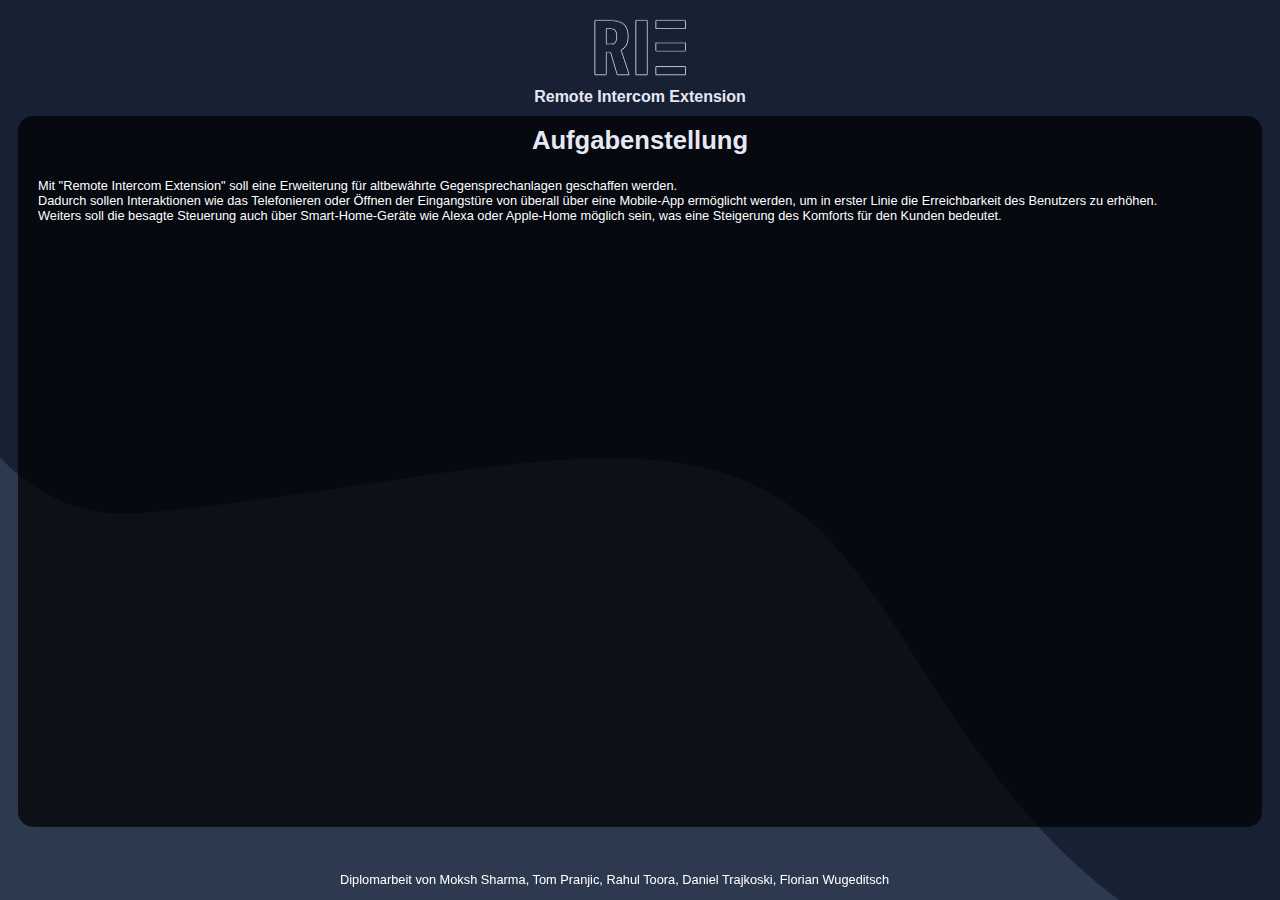
==== index.html @ dc6672e6 "First Commit" ====
<!DOCTYPE html>
<html lang="en">
<head>
    <meta charset="UTF-8">
    <meta http-equiv="X-UA-Compatible" content="IE=edge">
    <meta name="viewport" content="width=device-width, initial-scale=1.0">
    <link rel="icon" href="LOGOROUND.png">
    <link rel="stylesheet" href="index.css">
    <title>R.I.E</title>
</head>
<body>
    <img width="100" height="80" class="center" id="LOGO" src="Logo.png">
    <h4>Remote Intercom Extension</h4>
   <div class="container">
    <div id="AUFGABE">
        <h4 style="padding: 10px;">Aufgabenstellung</h4>
        <p>
            Mit "Remote Intercom Extension" soll eine Erweiterung für altbewährte Gegensprechanlagen geschaffen werden.<br>
            Dadurch sollen Interaktionen wie das Telefonieren oder Öffnen der Eingangstüre von überall über eine Mobile-App ermöglicht werden, um in erster Linie die Erreichbarkeit des Benutzers zu erhöhen.<br>
            Weiters soll die besagte Steuerung auch über Smart-Home-Geräte wie Alexa oder Apple-Home möglich sein, was eine Steigerung des Komforts für den Kunden bedeutet.<br>
        </p>
    </div>
    <div id="TEAM">
        <h4 style="padding: 10px;">Team</h4>
        <div>
            <img width=100%; height=100%; src="Team.png">
        </div>
    </div>
    <div id="FORTSCHRITT">
        <h4 style="padding: 10px;">Fortschritt</h4>
        <p>
            Florian Wugeditsch, Software-Developer.<br>
            Dieses Projekt umfasst die Software-Entwicklung für einen Mikrocontroller zur Interaktion mit der Gegensprechanlage.<br>
            Zur Realisierung gehören Aufgaben wie: <br>
            - das Aufsetzen des Betriebssystems des Mikrocontrollers<br>
            - Eine Funktion, die das Ändern des WLAN-Netzwerks des Geräts über ein Smartphone oder anderes WLAN-fähiges Gerät ermöglicht<br>
            - Die Implementation der Schnittstelle zum verwendeten Server, um Kommunikation zu ermöglichen<br>
            - Die Datenverarbeitung der von der Gegensprechanlage eingehenden Signale<br>

            Bereits realisiert wurde:<br>
            -  das Aufsetzen des Betriebssystems des Mikrocontrollers<br>
            - Eine Funktion, die das Ändern des WLAN-Netzwerks des Geräts durch einen Access-Point über ein Smartphone oder anderes WLAN-fähiges Gerät ermöglicht<br>
            - Ein Teil der Schnittstelle zum Server für REST-Abfragen<br>
        </p>
        <p>
            Tom Pranjic, Software-Developer.<br>
            Dieses Projekt umfasst die Server-Entwicklung für die Schnittstelle zwischen Mikrocontroller und Mobile-App, als auch das Signaling zur Realisierung von WebRTC, welches zur Sprachkommunikation verwendet wird.<br>
            Zur Realisierung gehören Aufgaben wie: <br>
            - Erstellung einer User-API, welche zur Authentifizierung genutzt wird.<br>
            - Erstellung eines Websocket-Servers, welcher für das Signaling von WebRTC genutzt wird.<br>
            - Implementierung einer Schnittstelle zwischen Mikrocontroller und Mobile-App.<br>
            Bereits realisiert wurde:<br>
            - User-API<br>
            - Schnittstelle zwischen Mikrocontroller und Mobile-App<br>
        </p>
        <p>
            Moksh Sharma, Software-Developer.<br>
            Dieses Projekt umfasst die Mobil-App-Entwicklung für die Schnittstelle zwischen User und Mikrocontroller.<br>
            Zur Realisierung gehören Aufgaben wie: <br>
            - Userfreundliche Benutzeroberfläche<br>
            - W-Lan Kommunikation mit dem Mirkocontroller<br>
            - WebRTC Anbindung<br>
            - REST Kommunikation<br>
            Bereits realisiert wurde:<br>
            - Designing des User-Interface<br>
            - Start der Umsetzung des User-Inface<br>
            - Start der Entwicklung des Prototypen<br>
        </p>
        <p>
            Daniel Trajkoski, Hardware Engineer.<br>
            Dieses Projekt umfasst die Recherche zu den gängigen verschaltubg der verschiedenen Normen der Gegensprechanlagen, wie auch das Entwickeln der Extension.<br>
            Zur Realisierung gehören die Aufgaben:<br>
            - Recherche zu den effizientesten realisierungsmöglichkeiten.<br>
            - Aufbau der Extension nach dem besten Schaltplan.<br>
            - Einbau des Endgerätes in die Gegensprechanlage.<br>
            Bereits realisiert wurde:<br>
            - Recherche zu den Normen<br>
            - Plan eines Prototypen<br>
        </p>
    </div>

    
   </div>
    <footer>
        <p>Diplomarbeit von Moksh Sharma, Tom Pranjic, Rahul Toora, Daniel Trajkoski, Florian Wugeditsch</p>
    </footer>
</body>
</html>
---- index.css ----
body {
  background-color: black;
  background-image: url('Background.png');
  background-position: center center;
  background-attachment: fixed;
}
.container{
  overflow-y: scroll;
  margin-top:10px;
  max-height: 80vh;
  scroll-snap-type: mandatory;
  scroll-snap-type: y mandatory;
}
h1 {
  color: rgb(230, 232, 245);
  font-family: Arial, Helvetica, sans-serif;
  text-align: center;
  margin:0;
}
h4 {
  color: rgb(230, 232, 245);
  font-family: Verdana, Geneva, Tahoma, sans-serif;
  text-align: center;
  margin:0;
}
#AUFGABE{
  scroll-snap-align: start;
  background-color: rgba(0,0,0,0.7);
  border-radius: 15px;
  font-size: 2vw;
  margin-top: 25px;
  margin-left: 10px;
  margin-right: 10px;
  margin-bottom: 10px;
  height: 79vh;
  
}
#TEAM{
  scroll-snap-align: start;
  background-color: rgba(0,0,0,0.7);
  border-radius: 15px;
  font-size: 2vw;
  margin-top: 25px;
  margin-left: 10px;
  margin-right: 10px;
  margin-bottom: 10px;
  height: 79vh;
}
#FORTSCHRITT{
  scroll-snap-align: start;
  background-color: rgba(0,0,0,0.7);
  border-radius: 15px;
  font-size: 2vw;
  margin-top: 25px;
  margin-left: 10px;
  margin-right: 10px;
  margin-bottom: 10px;
  height: 179vh;
}
footer{
  color: gray;
  font-family: Verdana, Geneva, Tahoma, sans-serif;
  font-size: 1vw;
  text-align: center;
  position: fixed;
  bottom:0px;
  left: 25%;
}
.center {
  display: block;
  margin-left: auto;
  margin-right: auto;
}
p{
  padding-left: 20px;
  padding-right: 20px;
  color: white;
  font-size: 1vw;
  font-family: Verdana, Geneva, Tahoma, sans-serif;
}
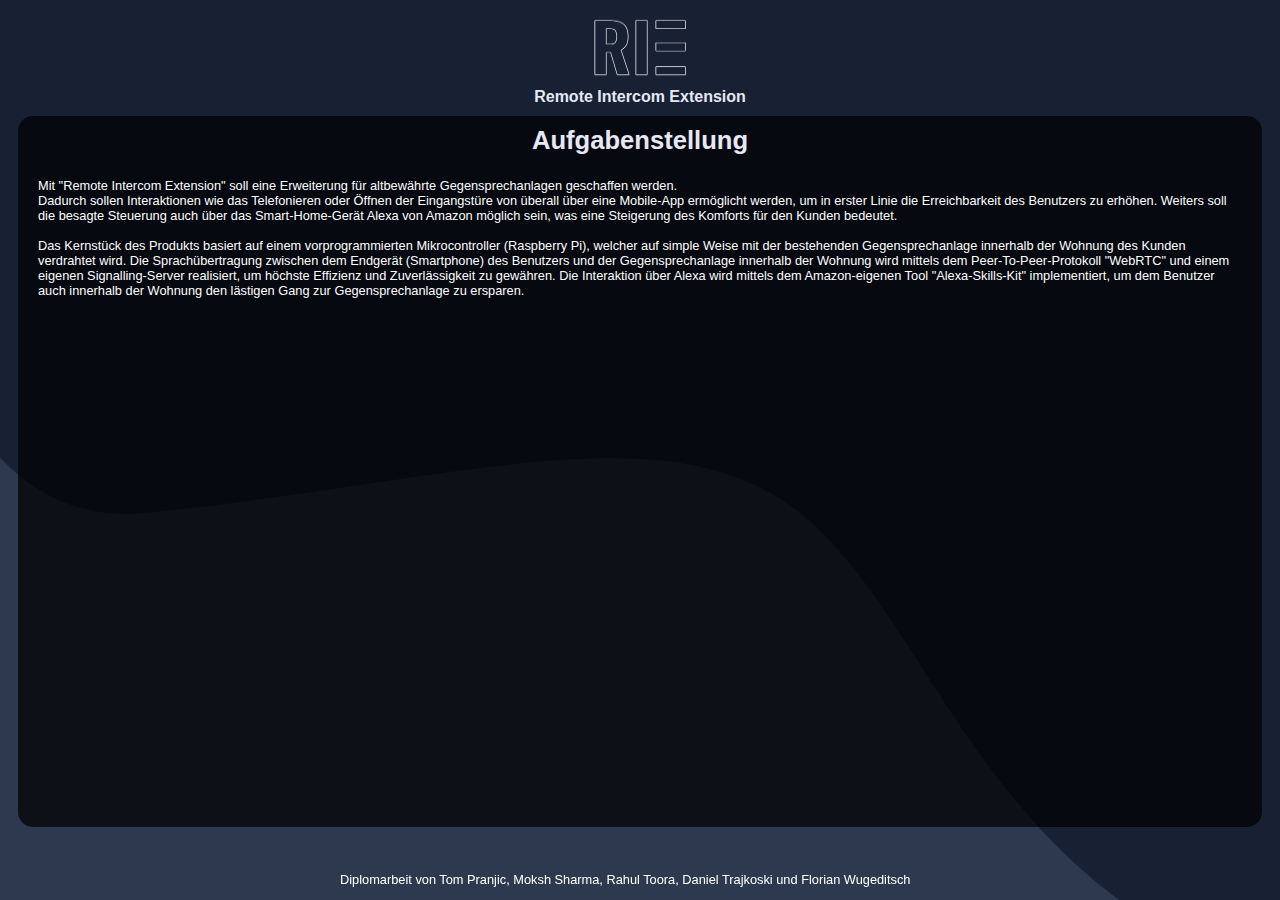
==== commit d03779d6: "Update von index.html" ====
--- a/index.html
+++ b/index.html
@@ -1,3 +1,4 @@
+
 <!DOCTYPE html>
 <html lang="en">
 <head>
@@ -6,7 +7,7 @@
     <meta name="viewport" content="width=device-width, initial-scale=1.0">
     <link rel="icon" href="LOGOROUND.png">
     <link rel="stylesheet" href="index.css">
-    <title>R.I.E</title>
+    <title>R I E</title>
 </head>
 <body>
     <img width="100" height="80" class="center" id="LOGO" src="Logo.png">
@@ -16,73 +17,96 @@
         <h4 style="padding: 10px;">Aufgabenstellung</h4>
         <p>
             Mit "Remote Intercom Extension" soll eine Erweiterung für altbewährte Gegensprechanlagen geschaffen werden.<br>
-            Dadurch sollen Interaktionen wie das Telefonieren oder Öffnen der Eingangstüre von überall über eine Mobile-App ermöglicht werden, um in erster Linie die Erreichbarkeit des Benutzers zu erhöhen.<br>
-            Weiters soll die besagte Steuerung auch über Smart-Home-Geräte wie Alexa oder Apple-Home möglich sein, was eine Steigerung des Komforts für den Kunden bedeutet.<br>
+            Dadurch sollen Interaktionen wie das Telefonieren oder Öffnen der Eingangstüre von überall über eine Mobile-App ermöglicht werden, um in erster Linie die Erreichbarkeit des Benutzers zu erhöhen.
+            Weiters soll die besagte Steuerung auch über das Smart-Home-Gerät Alexa von Amazon möglich sein, was eine Steigerung des Komforts für den Kunden bedeutet.
+			<br>
+			<br>
+			Das Kernstück des Produkts basiert auf einem vorprogrammierten Mikrocontroller (Raspberry Pi), welcher auf simple Weise mit der bestehenden Gegensprechanlage innerhalb der Wohnung des Kunden verdrahtet wird.
+			Die Sprachübertragung zwischen dem Endgerät (Smartphone) des Benutzers und der Gegensprechanlage innerhalb der Wohnung wird mittels dem Peer-To-Peer-Protokoll "WebRTC" und einem eigenen Signalling-Server realisiert, um höchste Effizienz und Zuverlässigkeit zu gewähren.
+			Die Interaktion über Alexa wird mittels dem Amazon-eigenen Tool "Alexa-Skills-Kit" implementiert, um dem Benutzer auch innerhalb der Wohnung den lästigen Gang zur Gegensprechanlage zu ersparen.
         </p>
     </div>
     <div id="TEAM">
         <h4 style="padding: 10px;">Team</h4>
         <div>
-            <img width=100%; height=100%; src="Team.png">
+            <img width=100%; height=100%; src="Teams.png">
         </div>
     </div>
     <div id="FORTSCHRITT">
         <h4 style="padding: 10px;">Fortschritt</h4>
-        <p>
-            Florian Wugeditsch, Software-Developer.<br>
-            Dieses Projekt umfasst die Software-Entwicklung für einen Mikrocontroller zur Interaktion mit der Gegensprechanlage.<br>
+        <p style="background-color: rgb(47, 73, 126); border-radius: 20px;">
+            Florian Wugeditsch, Projektleiter & Software-Developer<br><br>
+            Dieses Projekt umfasst die Software-Entwicklung für einen Mikrocontroller zur Interaktion mit der Gegensprechanlage und dem Endgerät.<br>
             Zur Realisierung gehören Aufgaben wie: <br>
-            - das Aufsetzen des Betriebssystems des Mikrocontrollers<br>
+            - Das vollständige Aufsetzen des Betriebssystems des Mikrocontrollers<br>
             - Eine Funktion, die das Ändern des WLAN-Netzwerks des Geräts über ein Smartphone oder anderes WLAN-fähiges Gerät ermöglicht<br>
-            - Die Implementation der Schnittstelle zum verwendeten Server, um Kommunikation zu ermöglichen<br>
-            - Die Datenverarbeitung der von der Gegensprechanlage eingehenden Signale<br>
+            - Die Implementation einer REST-Schnittstelle zum verwendeten Server, um simple Kommunikation zu ermöglichen<br>
+			- Die Entwicklung eines WebRTC-Clients zur Kommunikation zwischen Gegensprechanlage und Endgerät
+            - Die Datenverarbeitung der von der Gegensprechanlage ein-, und ausgehenden Signale<br><br>
 
             Bereits realisiert wurde:<br>
-            -  das Aufsetzen des Betriebssystems des Mikrocontrollers<br>
+            - Das Aufsetzen des Betriebssystems des Mikrocontrollers<br>
             - Eine Funktion, die das Ändern des WLAN-Netzwerks des Geräts durch einen Access-Point über ein Smartphone oder anderes WLAN-fähiges Gerät ermöglicht<br>
-            - Ein Teil der Schnittstelle zum Server für REST-Abfragen<br>
+            - Eine noch nicht voll funktionsfähige REST-Schnittstelle für den Datenverkehr von Benutzerdaten und Signalen des Endgeräts<br>
+			- Ein noch nicht vollständig getesteter WebRTC-Client zur Audio-Kommunikation
         </p>
-        <p>
-            Tom Pranjic, Software-Developer.<br>
+        <p style="background-color: rgb(47, 73, 126); border-radius: 20px;">
+            Tom Pranjic, Server-Deployer<br><br>
             Dieses Projekt umfasst die Server-Entwicklung für die Schnittstelle zwischen Mikrocontroller und Mobile-App, als auch das Signaling zur Realisierung von WebRTC, welches zur Sprachkommunikation verwendet wird.<br>
             Zur Realisierung gehören Aufgaben wie: <br>
             - Erstellung einer User-API, welche zur Authentifizierung genutzt wird.<br>
             - Erstellung eines Websocket-Servers, welcher für das Signaling von WebRTC genutzt wird.<br>
-            - Implementierung einer Schnittstelle zwischen Mikrocontroller und Mobile-App.<br>
+            - Implementierung einer Schnittstelle zwischen Mikrocontroller und Mobile-App.<br><br>
             Bereits realisiert wurde:<br>
             - User-API<br>
             - Schnittstelle zwischen Mikrocontroller und Mobile-App<br>
         </p>
-        <p>
-            Moksh Sharma, Software-Developer.<br>
+        <p style="background-color: rgb(47, 73, 126); border-radius: 20px;">
+            Moksh Sharma, App-Architect<br><br>
             Dieses Projekt umfasst die Mobil-App-Entwicklung für die Schnittstelle zwischen User und Mikrocontroller.<br>
             Zur Realisierung gehören Aufgaben wie: <br>
             - Userfreundliche Benutzeroberfläche<br>
             - W-Lan Kommunikation mit dem Mirkocontroller<br>
             - WebRTC Anbindung<br>
-            - REST Kommunikation<br>
+            - REST Kommunikation<br><br>
             Bereits realisiert wurde:<br>
+            - Recherche über Frameworks/Sprachen für die plattformübergreifende Programmierung<br>
             - Designing des User-Interface<br>
             - Start der Umsetzung des User-Inface<br>
             - Start der Entwicklung des Prototypen<br>
         </p>
-        <p>
-            Daniel Trajkoski, Hardware Engineer.<br>
+        <p style="background-color: rgb(47, 73, 126); border-radius: 20px;">
+            Daniel Trajkoski, Hardware Engineer<br><br>
             Dieses Projekt umfasst die Recherche zu den gängigen verschaltubg der verschiedenen Normen der Gegensprechanlagen, wie auch das Entwickeln der Extension.<br>
             Zur Realisierung gehören die Aufgaben:<br>
             - Recherche zu den effizientesten realisierungsmöglichkeiten.<br>
             - Aufbau der Extension nach dem besten Schaltplan.<br>
-            - Einbau des Endgerätes in die Gegensprechanlage.<br>
+            - Einbau des Endgerätes in die Gegensprechanlage.<br><br>
             Bereits realisiert wurde:<br>
             - Recherche zu den Normen<br>
             - Plan eines Prototypen<br>
+        </p>
+        <p style="background-color: rgb(47, 73, 126); border-radius: 20px;">
+            Rahul Toora, IoT-Implementer<br><br>
+            Dieses Projekt umfasst die Recherce von verschiedenen Smart-Home-Systemen und Anbindung <br>
+            von den geeignetsten an unser System (z.B. Alexa). <br>
+            Zur Realisierung gehören Aufgaben wie: <br>
+            - Recherce der Smart-Home-Systeme<br>
+            - Implementierung des Codes von den verschieden Smart-Home-Systemen <br>
+                - läuten realisieren (wenn, an der Tür geklilngelt wird)<br>
+                - Tür aufmachen realisiren<br>
+                - eventuell auch einen Anruf führen können<br>
+            - Anbindung zu unserem Projekt<br><br>
+            Bereits realisiert wurde:<br>
+            - Recherce von verschiedenen Smart-Home-Systemen <br>
+            - Implementierung des Codes im Gange<br>
         </p>
     </div>
 
     
    </div>
     <footer>
-        <p>Diplomarbeit von Moksh Sharma, Tom Pranjic, Rahul Toora, Daniel Trajkoski, Florian Wugeditsch</p>
+        <p>Diplomarbeit von Tom Pranjic, Moksh Sharma, Rahul Toora, Daniel Trajkoski und Florian Wugeditsch</p>
     </footer>
 </body>
-</html>+</html>
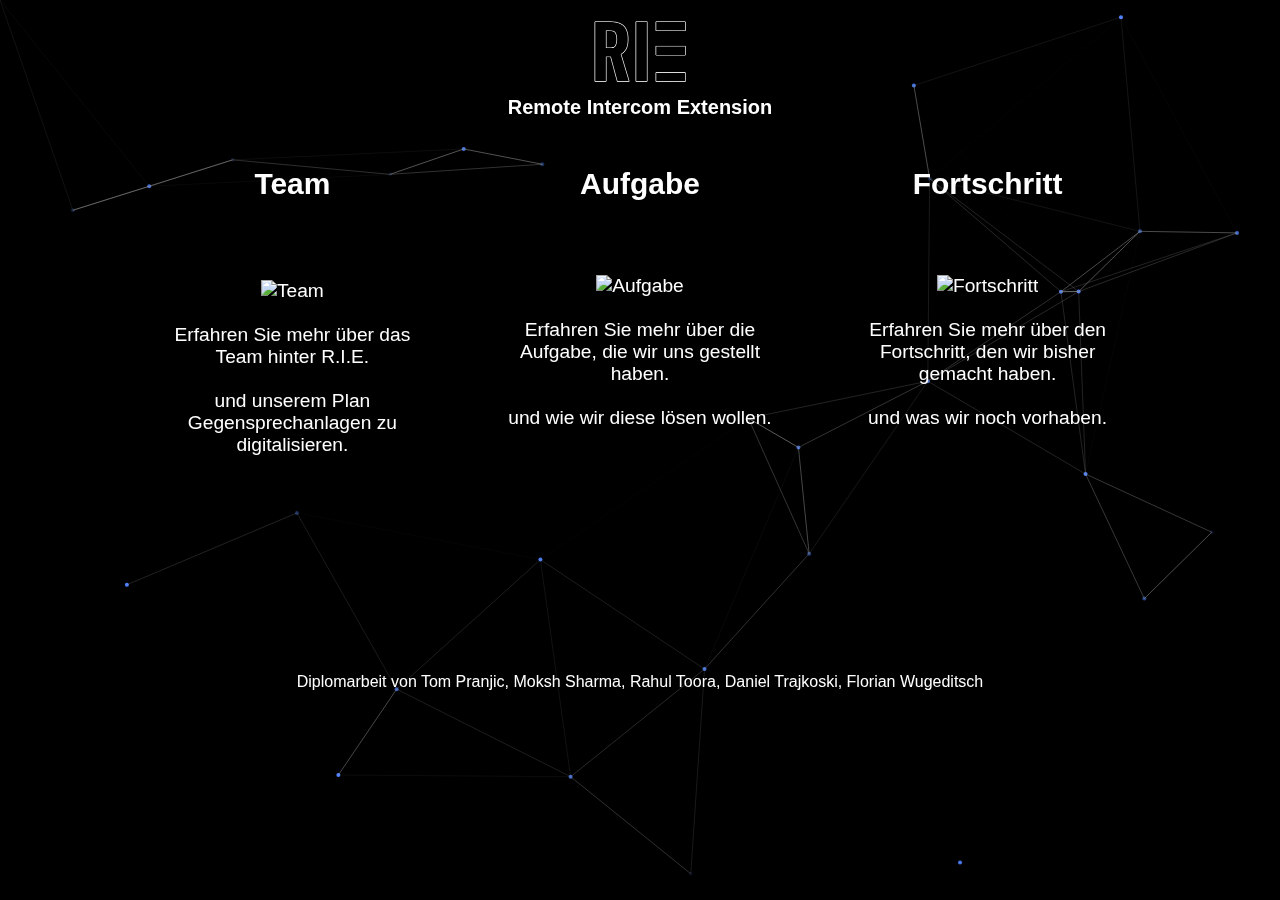
==== commit 525e75c3: "Update index.html" ====
--- a/index.html
+++ b/index.html
@@ -1,112 +1,50 @@
-
-<!DOCTYPE html>
-<html lang="en">
-<head>
-    <meta charset="UTF-8">
-    <meta http-equiv="X-UA-Compatible" content="IE=edge">
-    <meta name="viewport" content="width=device-width, initial-scale=1.0">
-    <link rel="icon" href="LOGOROUND.png">
-    <link rel="stylesheet" href="index.css">
-    <title>R I E</title>
-</head>
-<body>
-    <img width="100" height="80" class="center" id="LOGO" src="Logo.png">
-    <h4>Remote Intercom Extension</h4>
-   <div class="container">
-    <div id="AUFGABE">
-        <h4 style="padding: 10px;">Aufgabenstellung</h4>
-        <p>
-            Mit "Remote Intercom Extension" soll eine Erweiterung für altbewährte Gegensprechanlagen geschaffen werden.<br>
-            Dadurch sollen Interaktionen wie das Telefonieren oder Öffnen der Eingangstüre von überall über eine Mobile-App ermöglicht werden, um in erster Linie die Erreichbarkeit des Benutzers zu erhöhen.
-            Weiters soll die besagte Steuerung auch über das Smart-Home-Gerät Alexa von Amazon möglich sein, was eine Steigerung des Komforts für den Kunden bedeutet.
-			<br>
-			<br>
-			Das Kernstück des Produkts basiert auf einem vorprogrammierten Mikrocontroller (Raspberry Pi), welcher auf simple Weise mit der bestehenden Gegensprechanlage innerhalb der Wohnung des Kunden verdrahtet wird.
-			Die Sprachübertragung zwischen dem Endgerät (Smartphone) des Benutzers und der Gegensprechanlage innerhalb der Wohnung wird mittels dem Peer-To-Peer-Protokoll "WebRTC" und einem eigenen Signalling-Server realisiert, um höchste Effizienz und Zuverlässigkeit zu gewähren.
-			Die Interaktion über Alexa wird mittels dem Amazon-eigenen Tool "Alexa-Skills-Kit" implementiert, um dem Benutzer auch innerhalb der Wohnung den lästigen Gang zur Gegensprechanlage zu ersparen.
-        </p>
-    </div>
-    <div id="TEAM">
-        <h4 style="padding: 10px;">Team</h4>
-        <div>
-            <img width=100%; height=100%; src="Teams.png">
-        </div>
-    </div>
-    <div id="FORTSCHRITT">
-        <h4 style="padding: 10px;">Fortschritt</h4>
-        <p style="background-color: rgb(47, 73, 126); border-radius: 20px;">
-            Florian Wugeditsch, Projektleiter & Software-Developer<br><br>
-            Dieses Projekt umfasst die Software-Entwicklung für einen Mikrocontroller zur Interaktion mit der Gegensprechanlage und dem Endgerät.<br>
-            Zur Realisierung gehören Aufgaben wie: <br>
-            - Das vollständige Aufsetzen des Betriebssystems des Mikrocontrollers<br>
-            - Eine Funktion, die das Ändern des WLAN-Netzwerks des Geräts über ein Smartphone oder anderes WLAN-fähiges Gerät ermöglicht<br>
-            - Die Implementation einer REST-Schnittstelle zum verwendeten Server, um simple Kommunikation zu ermöglichen<br>
-			- Die Entwicklung eines WebRTC-Clients zur Kommunikation zwischen Gegensprechanlage und Endgerät
-            - Die Datenverarbeitung der von der Gegensprechanlage ein-, und ausgehenden Signale<br><br>
-
-            Bereits realisiert wurde:<br>
-            - Das Aufsetzen des Betriebssystems des Mikrocontrollers<br>
-            - Eine Funktion, die das Ändern des WLAN-Netzwerks des Geräts durch einen Access-Point über ein Smartphone oder anderes WLAN-fähiges Gerät ermöglicht<br>
-            - Eine noch nicht voll funktionsfähige REST-Schnittstelle für den Datenverkehr von Benutzerdaten und Signalen des Endgeräts<br>
-			- Ein noch nicht vollständig getesteter WebRTC-Client zur Audio-Kommunikation
-        </p>
-        <p style="background-color: rgb(47, 73, 126); border-radius: 20px;">
-            Tom Pranjic, Server-Deployer<br><br>
-            Dieses Projekt umfasst die Server-Entwicklung für die Schnittstelle zwischen Mikrocontroller und Mobile-App, als auch das Signaling zur Realisierung von WebRTC, welches zur Sprachkommunikation verwendet wird.<br>
-            Zur Realisierung gehören Aufgaben wie: <br>
-            - Erstellung einer User-API, welche zur Authentifizierung genutzt wird.<br>
-            - Erstellung eines Websocket-Servers, welcher für das Signaling von WebRTC genutzt wird.<br>
-            - Implementierung einer Schnittstelle zwischen Mikrocontroller und Mobile-App.<br><br>
-            Bereits realisiert wurde:<br>
-            - User-API<br>
-            - Schnittstelle zwischen Mikrocontroller und Mobile-App<br>
-        </p>
-        <p style="background-color: rgb(47, 73, 126); border-radius: 20px;">
-            Moksh Sharma, App-Architect<br><br>
-            Dieses Projekt umfasst die Mobil-App-Entwicklung für die Schnittstelle zwischen User und Mikrocontroller.<br>
-            Zur Realisierung gehören Aufgaben wie: <br>
-            - Userfreundliche Benutzeroberfläche<br>
-            - W-Lan Kommunikation mit dem Mirkocontroller<br>
-            - WebRTC Anbindung<br>
-            - REST Kommunikation<br><br>
-            Bereits realisiert wurde:<br>
-            - Recherche über Frameworks/Sprachen für die plattformübergreifende Programmierung<br>
-            - Designing des User-Interface<br>
-            - Start der Umsetzung des User-Inface<br>
-            - Start der Entwicklung des Prototypen<br>
-        </p>
-        <p style="background-color: rgb(47, 73, 126); border-radius: 20px;">
-            Daniel Trajkoski, Hardware Engineer<br><br>
-            Dieses Projekt umfasst die Recherche zu den gängigen verschaltubg der verschiedenen Normen der Gegensprechanlagen, wie auch das Entwickeln der Extension.<br>
-            Zur Realisierung gehören die Aufgaben:<br>
-            - Recherche zu den effizientesten realisierungsmöglichkeiten.<br>
-            - Aufbau der Extension nach dem besten Schaltplan.<br>
-            - Einbau des Endgerätes in die Gegensprechanlage.<br><br>
-            Bereits realisiert wurde:<br>
-            - Recherche zu den Normen<br>
-            - Plan eines Prototypen<br>
-        </p>
-        <p style="background-color: rgb(47, 73, 126); border-radius: 20px;">
-            Rahul Toora, IoT-Implementer<br><br>
-            Dieses Projekt umfasst die Recherce von verschiedenen Smart-Home-Systemen und Anbindung <br>
-            von den geeignetsten an unser System (z.B. Alexa). <br>
-            Zur Realisierung gehören Aufgaben wie: <br>
-            - Recherce der Smart-Home-Systeme<br>
-            - Implementierung des Codes von den verschieden Smart-Home-Systemen <br>
-                - läuten realisieren (wenn, an der Tür geklilngelt wird)<br>
-                - Tür aufmachen realisiren<br>
-                - eventuell auch einen Anruf führen können<br>
-            - Anbindung zu unserem Projekt<br><br>
-            Bereits realisiert wurde:<br>
-            - Recherce von verschiedenen Smart-Home-Systemen <br>
-            - Implementierung des Codes im Gange<br>
-        </p>
-    </div>
-
-    
-   </div>
-    <footer>
-        <p>Diplomarbeit von Tom Pranjic, Moksh Sharma, Rahul Toora, Daniel Trajkoski und Florian Wugeditsch</p>
-    </footer>
-</body>
-</html>
+<!DOCTYPE html>
+<html lang="en">
+<head>
+  <meta charset="UTF-8">
+  <meta http-equiv="X-UA-Compatible" content="IE=edge">
+  <meta name="viewport" content="width=device-width, initial-scale=1.0">
+  <link rel="icon" href="icon.png">
+  <link rel="stylesheet" href="index.css">
+  <title>RIE</title>
+</head>
+<body>
+  <canvas id="nokey" width="auto" height="auto"> </canvas>
+  <img width="100" height=auto class="center" id="LOGO" src="Logo.png" alt="Logo">
+  <h1 id="WRITING">Remote Intercom Extension</h1>
+  <div id="WRAPPER">
+    <div id="TEAM">
+      <h3>Team</h3><br>
+      <p style="font-size: 1.5vw; padding-left: 15px; padding-right: 15px;"><img width="65%" height="65%" src="Team.png" alt="Team"><br>
+      <br>
+      Erfahren Sie mehr über das Team hinter R.I.E.<br>
+      <br>
+      und unserem Plan Gegensprechanlagen zu digitalisieren.</p>
+    </div>
+    <div id="AUFGABE">
+      <h3>Aufgabe</h3>
+      <p style="font-size: 1.5vw; padding-left: 15px; padding-right: 15px;"><br>
+      <br>
+      <img width="65%" height="65%" src="Aufgabe.png" alt="Aufgabe"><br>
+      <br>
+      Erfahren Sie mehr über die Aufgabe, die wir uns gestellt haben.<br>
+      <br>
+      und wie wir diese lösen wollen.</p>
+    </div>
+    <div id="FORTSCHRITT">
+      <h3>Fortschritt</h3>
+      <p style="font-size: 1.5vw; padding-left: 15px; padding-right: 15px;"><br>
+      <br>
+      <img width="65%" height="65%" src="Fortschritt.png" alt="Fortschritt"><br>
+      <br>
+      Erfahren Sie mehr über den Fortschritt, den wir bisher gemacht haben.<br>
+      <br>
+      und was wir noch vorhaben.</p>
+    </div>
+  </div>
+  <script src="index.js"></script>
+  <footer style="text-align:center; margin-top:30px; color:white; font-family: Arial, Helvetica, sans-serif;">
+    Diplomarbeit von Tom Pranjic, Moksh Sharma, Rahul Toora, Daniel Trajkoski, Florian Wugeditsch
+  </footer>
+</body>
+</html>
--- a/index.css
+++ b/index.css
@@ -1,80 +1,79 @@
-body {
-  background-color: black;
-  background-image: url('Background.png');
-  background-position: center center;
-  background-attachment: fixed;
+*{
+    -webkit-box-sizing: border-box;
+    box-sizing: border-box;
 }
-.container{
-  overflow-y: scroll;
-  margin-top:10px;
-  max-height: 80vh;
-  scroll-snap-type: mandatory;
-  scroll-snap-type: y mandatory;
+
+canvas{
+    background-color: #000;
+    position: fixed;
+    left:0;
+    top:0;
+    z-index:-1;
 }
-h1 {
-  color: rgb(230, 232, 245);
-  font-family: Arial, Helvetica, sans-serif;
-  text-align: center;
-  margin:0;
+
+body{
+    background-color: black;
+    background-position: center;
+    background-attachment: fixed;
 }
-h4 {
-  color: rgb(230, 232, 245);
-  font-family: Verdana, Geneva, Tahoma, sans-serif;
-  text-align: center;
-  margin:0;
+
+#WRITING{
+    color: white;
+    font-family: 'Roboto', sans-serif;
+    font-size: 20px;
+    text-align: center;
+    margin: 0;
+}
+#LOGO{
+    display: block;
+    margin-left: auto;
+    margin-right: auto;
+}
+#WRAPPER{
+    width: 100%;
+    height: 100%;
+    overflow: hidden;
+}
+#TEAM{
+    border-radius: 15px;
+    font-size: 2vw;
+    border-color: lightblue;
+    width: 25%;
+    padding-bottom: 40%;
+    margin-left: 10%;
+    margin-right: 2.5%;
+    margin-top: 1.5%;
+    color: white;
+    text-align: center;
+    font-family: Arial, Helvetica, sans-serif;
+    height: 1vw;
+    float:left
 }
 #AUFGABE{
-  scroll-snap-align: start;
-  background-color: rgba(0,0,0,0.7);
-  border-radius: 15px;
-  font-size: 2vw;
-  margin-top: 25px;
-  margin-left: 10px;
-  margin-right: 10px;
-  margin-bottom: 10px;
-  height: 79vh;
-  
+    border-radius: 15px;
+    border-color: lightblue;
+    font-size: 2vw;
+    width: 25%;
+    margin-right: 2.5%;
+    margin-top: 1.5%;
+    padding-bottom: 40%;
+    color: white;
+    text-align: center;
+    font-family: Arial, Helvetica, sans-serif;
+    height: 1vw;
+    float:left;
 }
-#TEAM{
-  scroll-snap-align: start;
-  background-color: rgba(0,0,0,0.7);
-  border-radius: 15px;
-  font-size: 2vw;
-  margin-top: 25px;
-  margin-left: 10px;
-  margin-right: 10px;
-  margin-bottom: 10px;
-  height: 79vh;
+
+#FORTSCHRITT{
+    border-radius: 15px;
+    border-color: lightblue;
+    font-size: 2vw;
+    width: 25%;
+    margin-top: 1.5%;
+    padding-bottom: 40%;
+    color: white;
+    text-align: center;
+    font-family: Arial, Helvetica, sans-serif;
+    height: 1vw;
+    overflow: hidden;
 }
-#FORTSCHRITT{
-  scroll-snap-align: start;
-  background-color: rgba(0,0,0,0.7);
-  border-radius: 15px;
-  font-size: 2vw;
-  margin-top: 25px;
-  margin-left: 10px;
-  margin-right: 10px;
-  margin-bottom: 10px;
-  height: 179vh;
-}
-footer{
-  color: gray;
-  font-family: Verdana, Geneva, Tahoma, sans-serif;
-  font-size: 1vw;
-  text-align: center;
-  position: fixed;
-  bottom:0px;
-  left: 25%;
-}
-.center {
-  display: block;
-  margin-left: auto;
-  margin-right: auto;
-}
-p{
-  padding-left: 20px;
-  padding-right: 20px;
-  color: white;
-  font-size: 1vw;
-  font-family: Verdana, Geneva, Tahoma, sans-serif;
-}